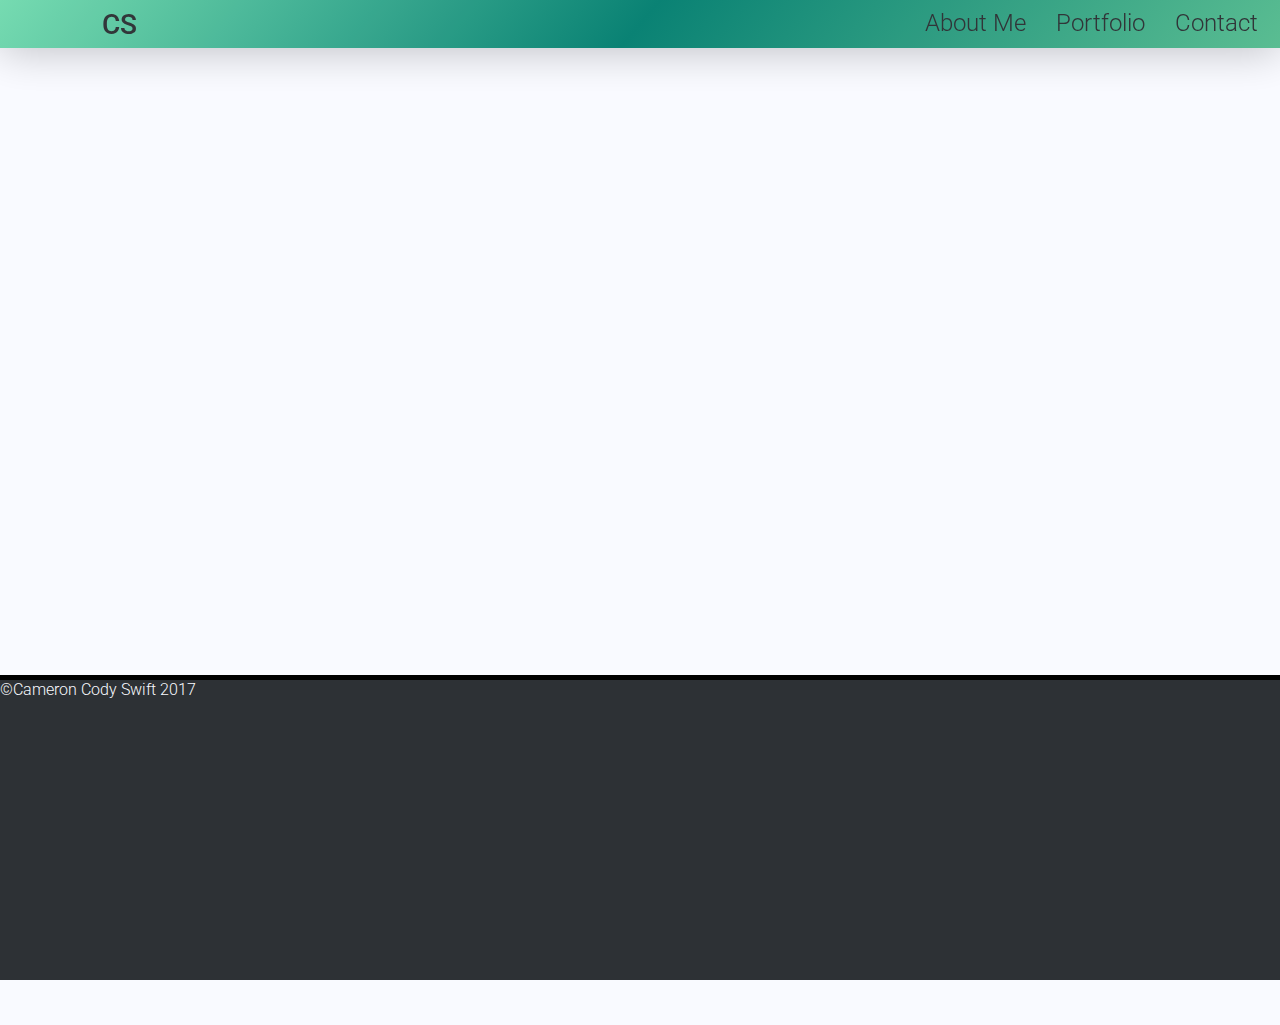
==== contact.html @ 1950e844 "Initial Commit for Portfolio Website" ====
<!DOCTYPE html>
<html lang="en">
  <head>
    <meta charset="utf-8">
    <title>Welcome to my portfolio :: Cody Swift</title>
    <link rel="stylesheet" href="./css/main.css">
    <meta name="viewport" content="width=device-width, initial-scale=1.0">
    <!--[if lt IE 9]>
    <script src="http://html5shim.googlecode.come/svn/trunk/html5.js">
    </script>
    <![endif]-->
  </head>
  <body>
    <div class="nav">
      <div class="logo">
        <a href="index.html" alt="Back Home">CS </a>
      </div>
      <ul class="nav-ul">
        <li><a href="index.html">About Me</a></li>
        <li><a href="portfolio.html">Portfolio</a></li>
        <li><a href="contact.html">Contact</a></li>
      </ul>
    </div>
    <main>
      <form class="contact" action="" method="post">

      </form>


    </main>
    <footer>
      &copy;Cameron Cody Swift 2017
    </footer>

  </body>
</html>
---- css/main.css ----
@import url('https://fonts.googleapis.com/css?family=Roboto:100,300,300i,500,700');
html{
  height: 100%;
  box-sizing: border-box;
}

body {
  font-weight: 300;
  box-sizing: border-box;
  margin: 0;
  padding: 0;
  background: #F9FAFF;
  font-family: 'Roboto', sans-serif;
  color: #2E3236;
  font-size: 16px;
  height: 100%
}

.nav {
  position:fixed;
  top: 0;
  opacity: 0.98;
  background: #57BC90;
  background: linear-gradient(-50deg, #57BC90, #068072, #74DBB0);
  width: 100%;
  height: 2em;
  font-weight: 300;
  font-size: 1.5em;
  display: flex;
  justify-content: space-between;
  align-items: center;
  box-shadow: 0px 2px 45px rgba(0,0,0,0.25);
  z-index: 100;

}

.logo{
  display: inline-block;
  font-weight: 500;
  font-size: 1.75rem;
  margin: 0;
  margin-left: 8%;
  transition: all 400ms cubic-bezier(0.9,-0.43, 0.5, 1.26);
}
.logo:hover{
  color: white;
  transform: rotate(360deg);
}
.logo a{
  color: inherit;
  text-decoration: none;
}


.nav-ul {
  width: 50%;
  min-width: 520px;
  height: 1.5em;
  display: inline;
  list-style-type: none;
  margin: 0;
  margin-right: 10px;
  padding-top: 5px;
  text-align: right;
}
.nav-ul li{
  display: inline;
  margin: 0;
  padding: 0;
  height: 1.5em;
  padding-left: .5em;
  padding-right: .5em;
}

li a {
  text-decoration: none;
  position: relative;
  color: #2D3135;
}

li a:after {
  content: '';
  position: absolute;
  bottom: 0;
  left: 0;
  width: 0%;
  border-bottom: 2px solid #2d3135;
  transition: 0.4s;
  transition-timing-function: cubic-bezier(0.9,-0.43, 0.5, 1.26);
}

li a:hover:after{
  width: 100%;

}

/* ---------------- content section ------------------ */
main{
  margin-left: 10%;
  margin-right: 10%;
  margin-top: 125px;
  margin-bottom: 50px;
  color: #2E3236;
  min-height: 500px;
  display: flex;
  flex-wrap: wrap;
  align-items: center;
  justify-content: center;
}
.profile{
  width: 250px;
  height: 250px;
}
.profile img{
  border-radius: 5px;
  width: 250px;
  height: 250px;
}
.bio{
  width: 65%;
  margin-left: 5%
}
.about h4 {
  text-decoration: underline;
  font-size: 1.1em;
  margin-bottom: 10px;
  margin-left: 1px;

}
.about p{
  font-weight: 300;
}
dt{
  font-weight: 500;
  margin-bottom: 5px;
}
dd{
  font-weight: 300;
  margin-bottom: 5px;
}
.works{
  display: flex;
  flex-wrap: wrap;
  align-items: center;
  justify-content: space-around;
}
.obj{
  width: 29%;
  min-width: 250px;
  height: 275px;
  border: 1px solid black;
  border-top: 3px solid black;
  box-shadow: 5px 5px 0px rgba(0, 0, 0, 0.2);
  text-align: center;
  background: #E0E2D2;
  color: #2d3135;
  padding: 10px;
  margin: 10px;
  transition: all 400ms cubic-bezier(0.9,-0.43, 0.5, 1.26);
}
.obj:hover{
  box-shadow: 10px 10px 10px rgba(0, 0, 0, 0.15);
  transform: scale(1.1, 1.1);
}

.obj-img{
  width: 200px;
  height: 200px;
  overflow: hidden;
}
.obj-title{
  font-size: 1.25em;
  padding-bottom: 5px;
  color: #BE8200;
}
.obj-desc{
  font-weight: 300;
}

@media (max-width: 834px) {
  .bio{
    width: 100%;
    margin: 0;
  }
}

/* footer section */
footer{
  height: 300px;
  color: #f9faff;
  background: #2d3135;
  border-top: 5px solid black;
}
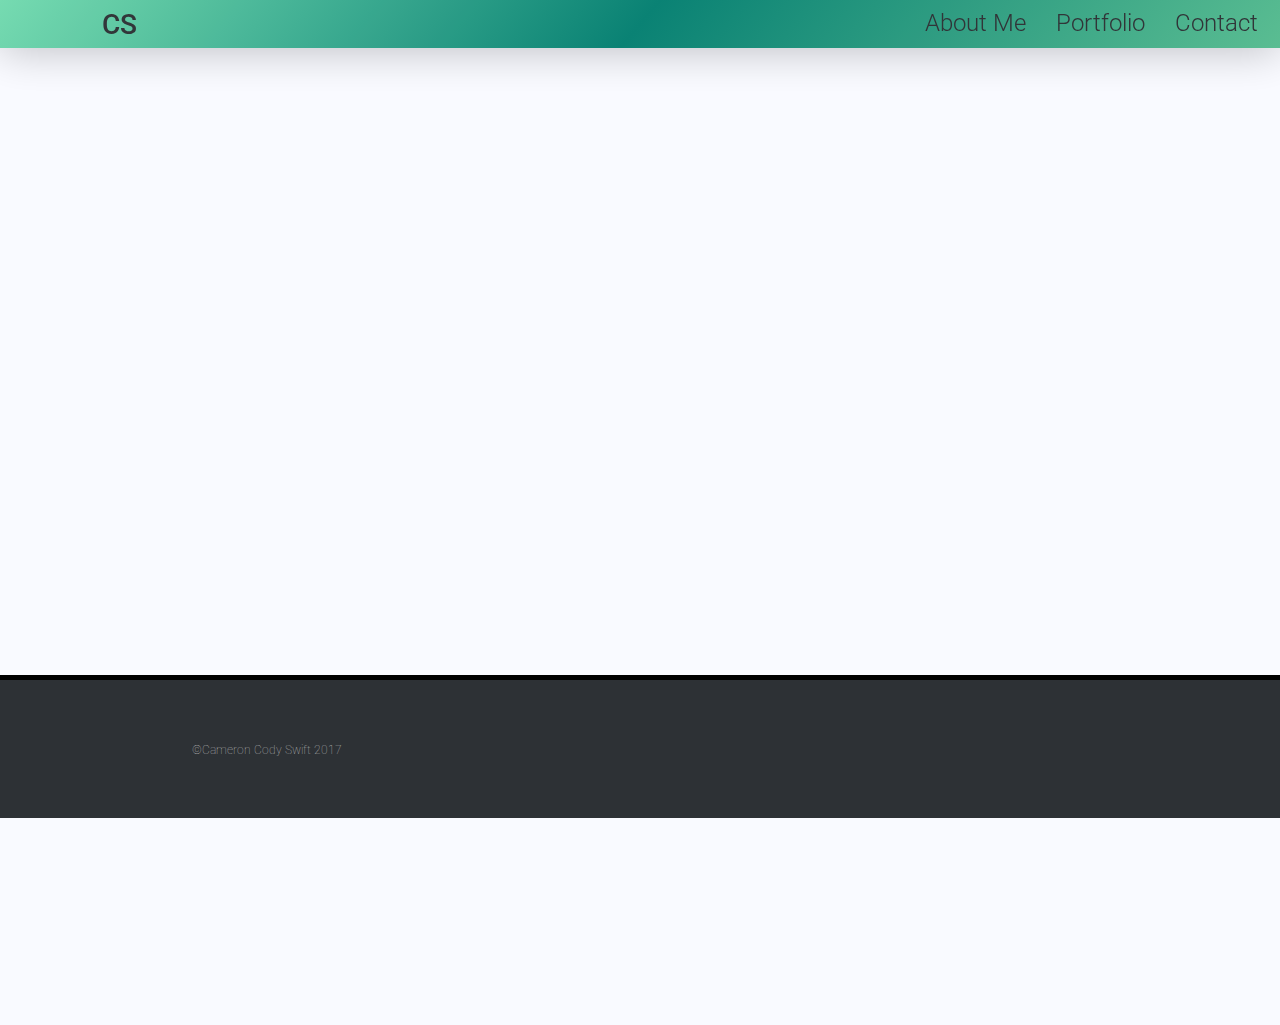
==== commit f17ee68d: "added links to portfolio page" ====
--- a/contact.html
+++ b/contact.html
@@ -2,7 +2,7 @@
 <html lang="en">
   <head>
     <meta charset="utf-8">
-    <title>Welcome to my portfolio :: Cody Swift</title>
+    <title>Contact Me :: Cody Swift</title>
     <link rel="stylesheet" href="./css/main.css">
     <meta name="viewport" content="width=device-width, initial-scale=1.0">
     <!--[if lt IE 9]>
--- a/css/main.css
+++ b/css/main.css
@@ -176,6 +176,10 @@
 .obj-desc{
   font-weight: 300;
 }
+.obj a{
+  text-decoration: none;
+  color: inherit;
+}
 
 @media (max-width: 834px) {
   .bio{
@@ -183,11 +187,19 @@
     margin: 0;
   }
 }
+.GH img{
+  margin-top: 40px;
+  margin-bottom: 40px;
+}
 
 /* footer section */
 footer{
-  height: 300px;
-  color: #f9faff;
+  font-weight: 100;
+  font-size: .75em;
+  padding-top: 63px;
+  padding-left: 15%;
+  height: 75px;
+  color: #BBBBBB;
   background: #2d3135;
   border-top: 5px solid black;
 }
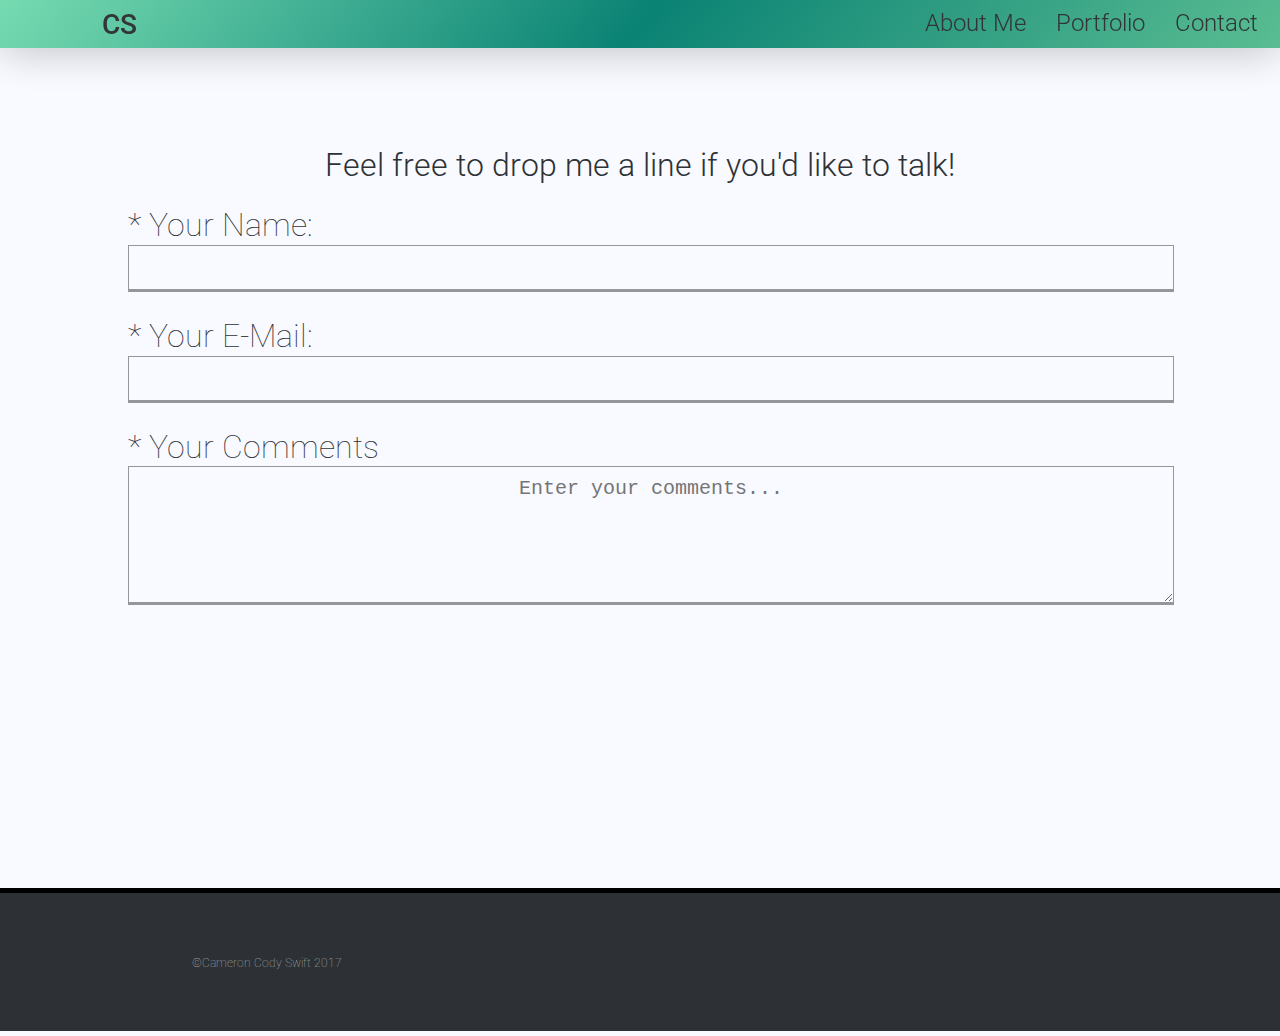
==== commit b3061e3a: "finishing touches and basic form validation" ====
--- a/contact.html
+++ b/contact.html
@@ -22,7 +22,15 @@
       </ul>
     </div>
     <main>
-      <form class="contact" action="" method="post">
+      <h1 style="font-weight: 300">Feel free to drop me a line if you'd like to talk!</h1>
+      <form action="https://formspree.io/ccswift@me.com" method="POST">
+        <label for="name">* Your Name:</label>
+        <input type="text" name="name"><br />
+        <label for="email">* Your E-Mail:</label>
+        <input type="email" name="email" class="required email"><br />
+        <label for="comments">* Your Comments</label>
+        <textarea name="comments" rows="5" cols="80" placeholder="Enter your comments..."></textarea><br />
+        <button type="submit" id="mySubmit" class="invalid">Send Now</button>
 
       </form>
 
@@ -31,6 +39,6 @@
     <footer>
       &copy;Cameron Cody Swift 2017
     </footer>
-
+<script src="js/main.js"></script>
   </body>
 </html>
--- a/css/main.css
+++ b/css/main.css
@@ -131,7 +131,7 @@
   font-weight: 300;
 }
 dt{
-  font-weight: 500;
+  font-weight: 300;
   margin-bottom: 5px;
 }
 dd{
@@ -181,7 +181,7 @@
   color: inherit;
 }
 
-@media (max-width: 834px) {
+@media (max-width: 1042px) {
   .bio{
     width: 100%;
     margin: 0;
@@ -191,6 +191,59 @@
   margin-top: 40px;
   margin-bottom: 40px;
 }
+
+/* Comment Page */
+
+main form{
+  font-size: 2em;
+  width: 100%;
+  margin-bottom: 150px;
+}
+main input, textarea{
+  margin-bottom: 25px;
+  color: inherit;
+  border: 1px solid rgba(0,0,0,0.4);
+  font-size: 1.25rem;
+  background: inherit;
+  border-bottom: 3px solid rgba(0,0,0,0.4);
+  padding: 10px;
+  text-align: center;
+  width: 100%
+}
+
+main input:focus, main textarea:focus{
+  outline-color: #74DBB0;
+}
+main label{
+  float: left;
+	display: block;
+	text-align: right;
+  font-weight: 100;
+  padding-right: 1em;
+}
+.invalid {
+  visibility: hidden;
+  opacity: 0;
+}
+main #mySubmit{
+  width: 150px;
+  height: 50px;
+  font-size: 1.25rem;
+  background: #74DBB0;
+  cursor: pointer;
+  border: none;
+  box-shadow: 5px 5px 0px rgba(0,0,0,0.2);
+  outline: none;
+}
+#mySubmit:active{
+  position: relative;
+  top: 3px;
+  left: 3px;
+  box-shadow: 2px 2px 0px rgba(0,0,0,0.4);
+  outline:none;
+
+}
+
 
 /* footer section */
 footer{
